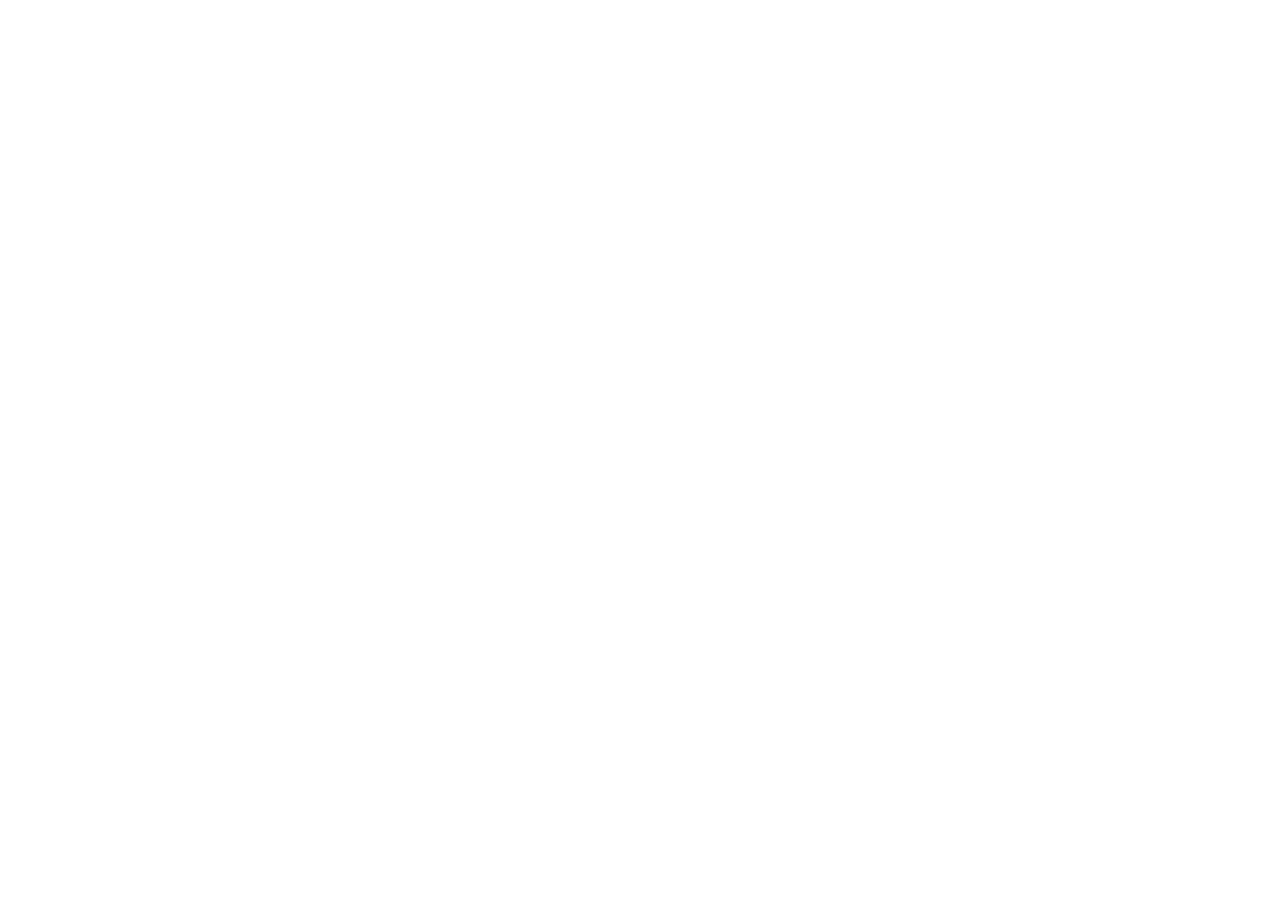
==== blog.html @ db16d5df "added blog filr" ====
<!DOCTYPE html>
<html lang="en">

<head>
    <meta charset="UTF-8">
    <meta http-equiv="X-UA-Compatible" content="IE=edge">
    <meta name="viewport" content="width=device-width, initial-scale=1.0">
    <title>Blog Page</title>
</head>

<body>

</body>

</html>
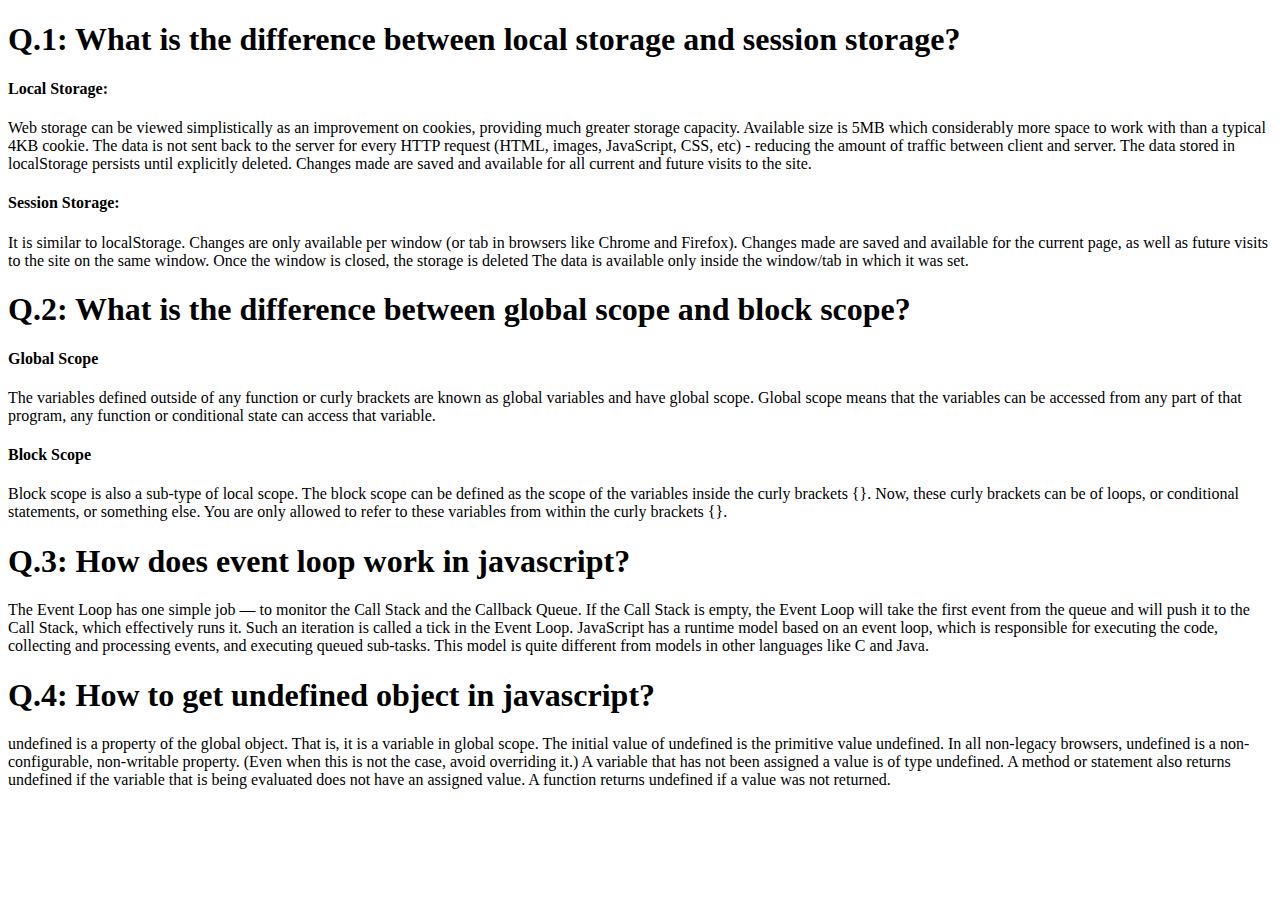
==== commit f571302f: "added question" ====
--- a/blog.html
+++ b/blog.html
@@ -9,6 +9,65 @@
 </head>
 
 <body>
+    <div>
+        <h1>Q.1: What is the difference between local storage and session storage?</h1>
+        <p>
+        <h4>Local Storage:</h4>
+        Web storage can be viewed simplistically as an improvement on cookies, providing much greater storage capacity.
+        Available size is 5MB which considerably more space to work with than a typical 4KB cookie.
+        The data is not sent back to the server for every HTTP request (HTML, images, JavaScript, CSS, etc) - reducing
+        the amount of traffic between client and server.
+        The data stored in localStorage persists until explicitly deleted. Changes made are saved and available for all
+        current and future visits to the site.
+        </p>
+        <P>
+        <h4>Session Storage:</h4>
+        It is similar to localStorage.
+        Changes are only available per window (or tab in browsers like Chrome and Firefox). Changes made are saved and
+        available for the current page, as well as future visits to the site on the same window. Once the window is
+        closed, the storage is deleted
+        The data is available only inside the window/tab in which it was set​.
+        </P>
+    </div>
+    <div>
+        <h1>Q.2: What is the difference between global scope and block scope?</h1>
+        <p>
+        <h4> Global Scope</h4>
+        The variables defined outside of any function or curly brackets are known as global variables and have
+        global scope. Global scope means that the variables can be accessed from any part of that program, any
+        function or conditional state can access that variable.
+        </p>
+        <p>
+        <h4> Block Scope</h4>
+        Block scope is also a sub-type of local scope. The block scope can be defined as the scope of the variables
+        inside the curly brackets {}. Now, these curly brackets can be of loops, or conditional statements, or
+        something else. You are only allowed to refer to these variables from within the curly brackets {}.
+        </p>
+    </div>
+    <div>
+        <h1>Q.3: How does event loop work in javascript?</h1>
+        <p>
+            The Event Loop has one simple job — to monitor the Call Stack and the Callback Queue. If the Call Stack is
+            empty, the Event Loop will take the first event from the queue and will push it to the Call Stack, which
+            effectively runs it. Such an iteration is called a tick in the Event Loop. JavaScript has a runtime model
+            based on an event loop, which is responsible for executing the code, collecting and processing events, and
+            executing queued sub-tasks. This model is quite different from models in other languages like C and Java.
+        </p>
+    </div>
+    <div>
+        <h1>Q.4: How to get undefined object in javascript?</h1>
+        <p>
+            undefined is a property of the global object. That is, it is a variable in global scope. The initial value
+            of undefined is the primitive value undefined.
+
+            In all non-legacy browsers, undefined is a non-configurable, non-writable property. (Even when this is not
+            the case, avoid overriding it.)
+
+            A variable that has not been assigned a value is of type undefined. A method or statement also returns
+            undefined if the variable that is being evaluated does not have an assigned value. A function returns
+            undefined if a value was not returned.
+        </p>
+    </div>
 
 </body>
 
